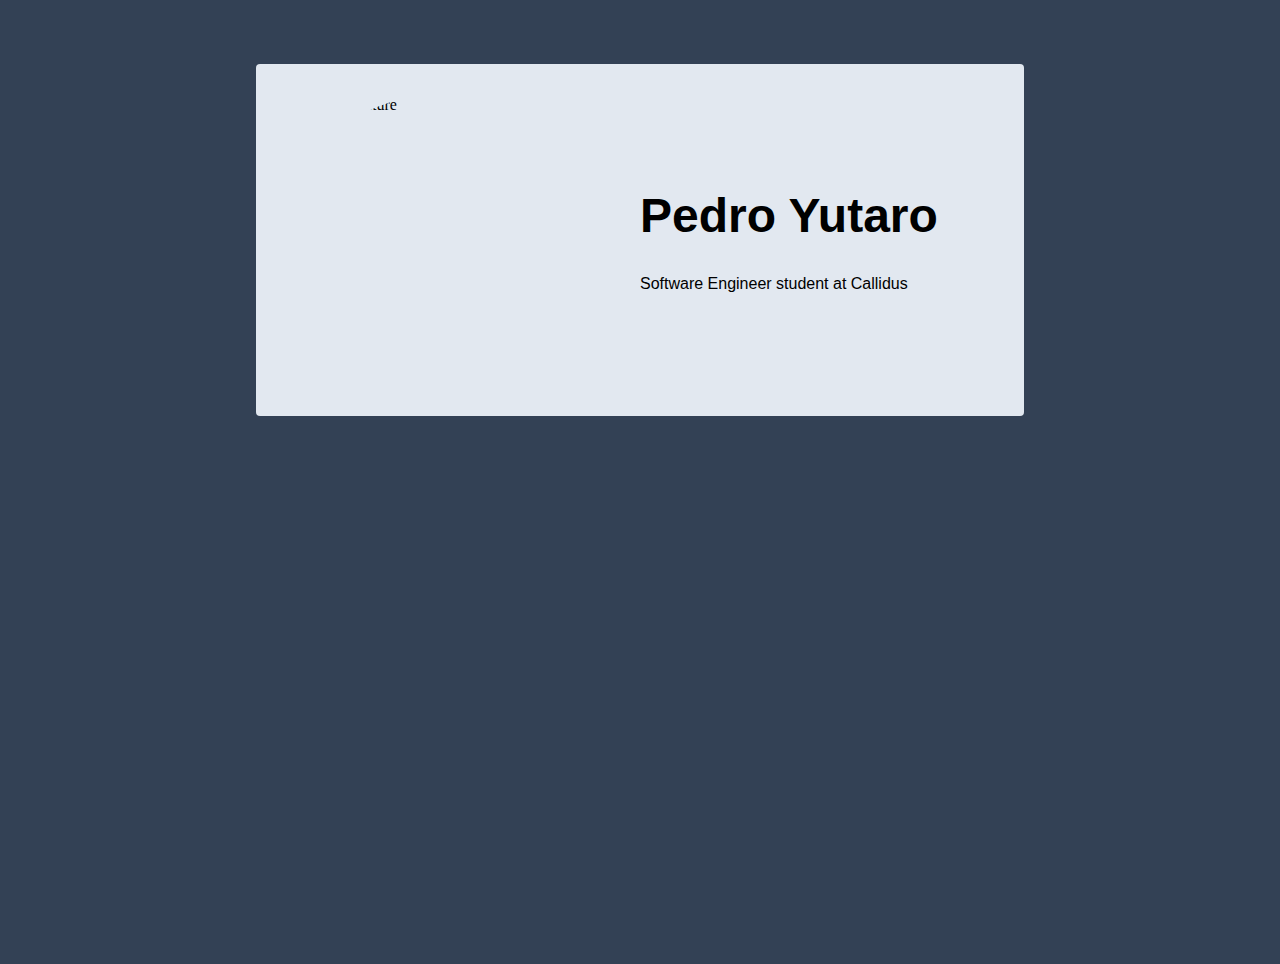
==== pages/about.html @ 2a0b2b98 "setted initial html and css (needs to finish aula01)" ====
<!DOCTYPE html>
<html lang="en">
<head>
  <meta charset="UTF-8">
  <meta name="viewport" content="width=device-width, initial-scale=1.0">
  <title>My Social Profile</title>
  <link rel="stylesheet" href="../style.css">
</head>
<body>
  <main>
    <!-- USER SECTION -->
      <section class="user-section">
        <img src="profile-pic.jpg" alt="Profile Picture">
        <div class="description">
          <h1>Pedro Yutaro</h1>
          <p>Software Engineer student at Callidus</p>
        </div>
      </section>
    <!-- PROFILE SECTION -->
    <!-- ABOUT SECTION -->
  </main>
</body>
<script src="../script.js"></script>
</html>
---- style.css ----
* {
  padding: 0;
  margin: 0;
  box-sizing: border-box;
}

body {
  height: 100vh;
  width: 100vw;
  background: rgb(51 65 85);
  overflow-x: hidden;
}

main {
  background: rgb(226 232 240);
  display: flex;
  border-radius: .25rem;
  flex-direction: column;
  justify-content: center;
  align-items: center;
  padding: 2rem;
  margin: 4rem 16rem;
}

hr.divider {
  opacity: 0.25;
  border-top: 2px dashed rgb(51 65 85);
  margin: 2rem 0rem;
  width: 100%;
}

section.user-section {
  width: 100%;
  display: flex;
  justify-content: left;
  gap: 4rem;
  align-items: center;
}

section.user-section div {
  display: flex;
  flex-direction: column;
  gap: 2rem;
  font-family: Arial, Helvetica, sans-serif;
}

section.user-section div h1 {
  font-size: 3rem;
  font-weight: 600;
}

section.user-section img {
  width: 18rem;
  height: 18rem;
  border-radius: 50%;
}

div #myDiv {
  background-color: #000;
}
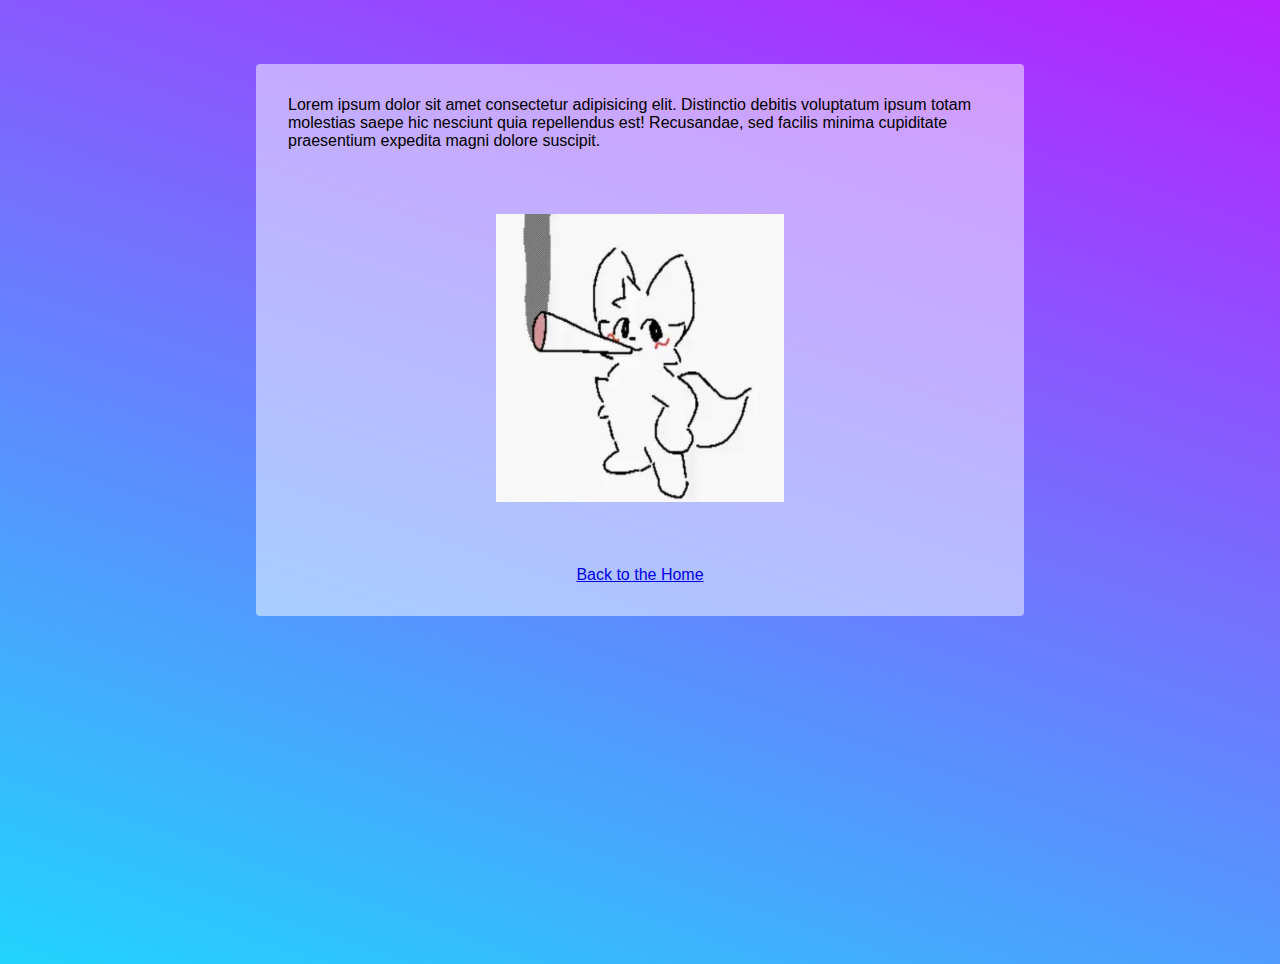
==== commit 08b67885: "improoved css and made initial about page (WIP)" ====
--- a/pages/about.html
+++ b/pages/about.html
@@ -8,16 +8,13 @@
 </head>
 <body>
   <main>
-    <!-- USER SECTION -->
-      <section class="user-section">
-        <img src="profile-pic.jpg" alt="Profile Picture">
-        <div class="description">
-          <h1>Pedro Yutaro</h1>
-          <p>Software Engineer student at Callidus</p>
+      <section class="about-section">
+        <div class="">
+          Lorem ipsum dolor sit amet consectetur adipisicing elit. Distinctio debitis voluptatum ipsum totam molestias saepe hic nesciunt quia repellendus est! Recusandae, sed facilis minima cupiditate praesentium expedita magni dolore suscipit.
         </div>
+        <img src="../images/image_for_portifolio.jpg" alt="">
+        <a href="../">Back to the Home</a>
       </section>
-    <!-- PROFILE SECTION -->
-    <!-- ABOUT SECTION -->
   </main>
 </body>
 <script src="../script.js"></script>
--- a/style.css
+++ b/style.css
@@ -1,18 +1,20 @@
 * {
   padding: 0;
   margin: 0;
+  list-style: none;
   box-sizing: border-box;
 }
 
 body {
   height: 100vh;
   width: 100vw;
-  background: rgb(51 65 85);
+  background-image: linear-gradient(19deg, #21D4FD 0%, #B721FF 100%);
   overflow-x: hidden;
+  font-family: Arial, Helvetica, sans-serif;
 }
 
 main {
-  background: rgb(226 232 240);
+  background-color: rgba(255, 255, 255, 0.5);
   display: flex;
   border-radius: .25rem;
   flex-direction: column;
@@ -34,6 +36,7 @@
   display: flex;
   justify-content: left;
   gap: 4rem;
+  font-size: 2rem;
   align-items: center;
 }
 
@@ -41,7 +44,6 @@
   display: flex;
   flex-direction: column;
   gap: 2rem;
-  font-family: Arial, Helvetica, sans-serif;
 }
 
 section.user-section div h1 {
@@ -55,6 +57,55 @@
   border-radius: 50%;
 }
 
-div #myDiv {
-  background-color: #000;
-}+section.profile-section {
+  display: flex;
+  flex-direction: column;
+  align-items: center;
+  gap: 2rem;
+  width: 100%;
+}
+
+section.profile-section ul.links-container {
+  width: 100%;
+  display: grid;
+  justify-content: space-between;
+  gap: 1rem;
+  grid-template-columns: repeat(2, 1fr);
+}
+
+section.profile-section ul.links-container li {
+  text-align: center;
+  padding: 1rem;
+  border: 1px solid black;
+  border-radius: 1rem;
+  margin-bottom: 1rem;
+  cursor: pointer;
+  transition: filter .2s ease-in-out;
+}
+
+section.profile-section ul.links-container li:hover {
+  color: red;
+}
+
+section.about-section {
+  display: flex;
+  flex-direction: column;
+  align-items: center;
+  gap: 4rem;
+  width: 100%;
+}
+
+section.about-section img {
+  width: 18rem;
+  height: 18rem;
+  animation: scaleAnimation 2s ease-in-out infinite;
+}
+
+@keyframes scaleAnimation {
+  0%, 100% {
+    transform: scaleX(1.25) scaleY(0.75);
+  }
+  50% {
+    transform: scaleX(0.75) scaleY(1.25);
+  }
+}
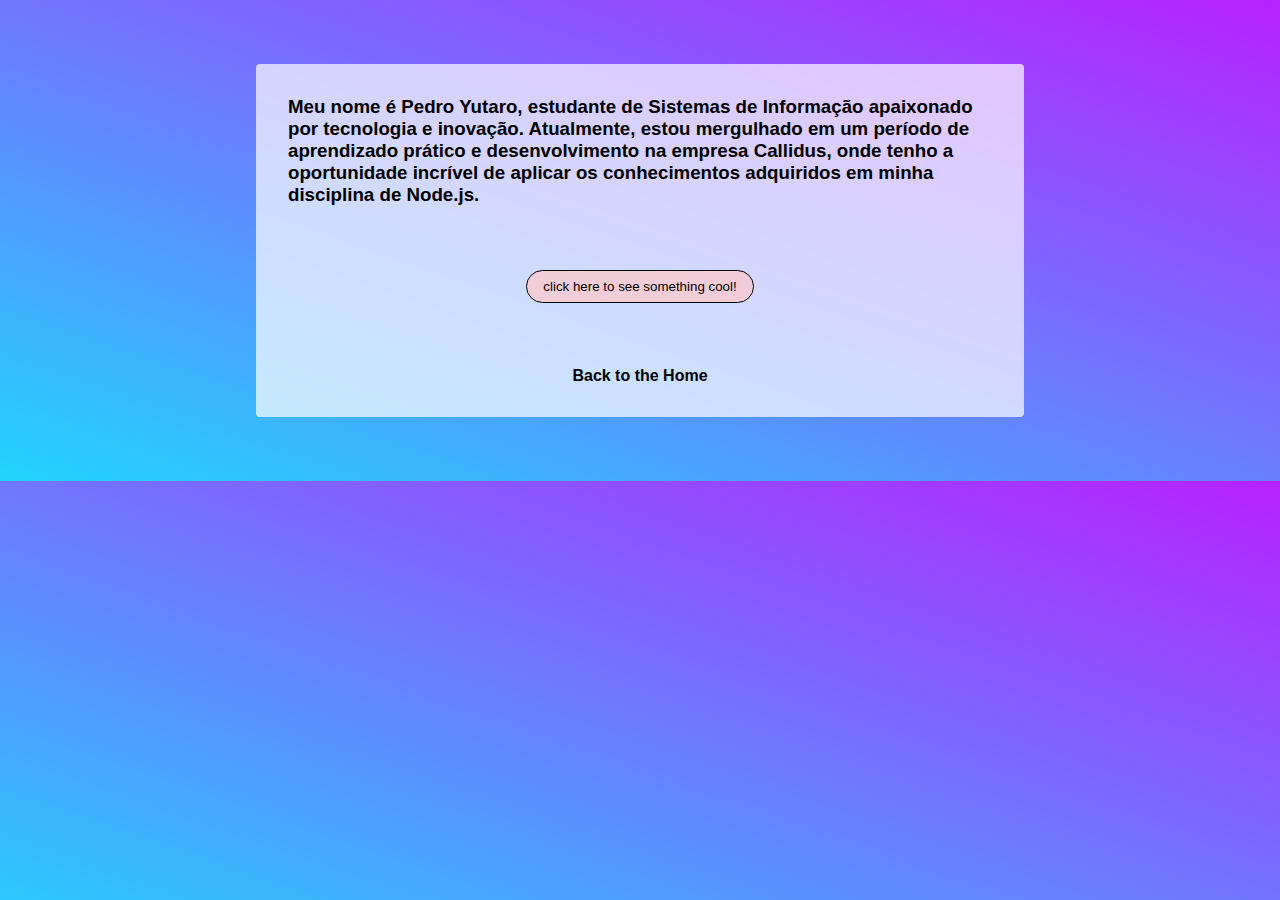
==== commit 88c4cd6d: "style: improoved main page; create: simple dom manipulation on about page" ====
--- a/pages/about.html
+++ b/pages/about.html
@@ -9,10 +9,14 @@
 <body>
   <main>
       <section class="about-section">
-        <div class="">
-          Lorem ipsum dolor sit amet consectetur adipisicing elit. Distinctio debitis voluptatum ipsum totam molestias saepe hic nesciunt quia repellendus est! Recusandae, sed facilis minima cupiditate praesentium expedita magni dolore suscipit.
+        <h3>
+          Meu nome é Pedro Yutaro, estudante de Sistemas de Informação apaixonado por tecnologia e inovação. Atualmente, estou mergulhado em um período de aprendizado prático e desenvolvimento na empresa Callidus, onde tenho a oportunidade incrível de aplicar os conhecimentos adquiridos em minha disciplina de Node.js.
+        </h3>
+        <div class="presentation">
+          <button id="presentation-button" onclick="setUser()">
+            click here to see something cool!
+          </button>
         </div>
-        <img src="../images/image_for_portifolio.jpg" alt="">
         <a href="../">Back to the Home</a>
       </section>
   </main>
--- a/style.css
+++ b/style.css
@@ -6,15 +6,15 @@
 }
 
 body {
-  height: 100vh;
-  width: 100vw;
+  height: 100%;
+  width: 100%;
   background-image: linear-gradient(19deg, #21D4FD 0%, #B721FF 100%);
   overflow-x: hidden;
   font-family: Arial, Helvetica, sans-serif;
 }
 
 main {
-  background-color: rgba(255, 255, 255, 0.5);
+  background-color: rgba(255, 255, 255, 0.7);
   display: flex;
   border-radius: .25rem;
   flex-direction: column;
@@ -22,6 +22,12 @@
   align-items: center;
   padding: 2rem;
   margin: 4rem 16rem;
+}
+
+a {
+  text-decoration: none;
+  color: black;
+  font-weight: bolder;
 }
 
 hr.divider {
@@ -55,6 +61,7 @@
   width: 18rem;
   height: 18rem;
   border-radius: 50%;
+  border: 2px solid black;
 }
 
 section.profile-section {
@@ -76,15 +83,32 @@
 section.profile-section ul.links-container li {
   text-align: center;
   padding: 1rem;
-  border: 1px solid black;
+  border: 2px solid rgba(200, 200, 200, 0.7);
   border-radius: 1rem;
   margin-bottom: 1rem;
   cursor: pointer;
-  transition: filter .2s ease-in-out;
+  transition: all .2s ease-in-out;
+  background-color: rgba(255, 255, 255, 0.7);
 }
 
 section.profile-section ul.links-container li:hover {
-  color: red;
+  background-color: rgba(200, 200, 200, 0.7);
+  border-color: rgba(255, 255, 255, 1);
+  >:first-child {
+    color: white;
+  }
+}
+
+a.next-page {
+  border: 2px solid rgba(68, 0, 97, 0.5);
+  padding: .5rem 2rem;
+  border-radius: 100px;
+  background-color: rgba(255, 100, 200, 0.9);
+  transition: all .2s ease-in-out;
+}
+
+a.next-page:hover {
+  filter: brightness(70%);
 }
 
 section.about-section {
@@ -98,8 +122,26 @@
 section.about-section img {
   width: 18rem;
   height: 18rem;
-  animation: scaleAnimation 2s ease-in-out infinite;
+  animation: scaleAnimation 1.5s ease-in-out infinite;
 }
+
+section.about-section button {
+  padding: .5rem 1rem;
+  border: 1px solid black;
+  border-radius: 100px;
+  background-color: rgba(255, 200, 200, 0.7);
+  transition: all .2s ease-in-out;
+  cursor: pointer;
+}
+
+section.about-section div.presentation {
+  display: flex;
+  flex-direction: column;
+  gap: 3rem;
+  align-items: center;
+  justify-content: center;
+}
+
 
 @keyframes scaleAnimation {
   0%, 100% {
@@ -108,4 +150,4 @@
   50% {
     transform: scaleX(0.75) scaleY(1.25);
   }
-}
+}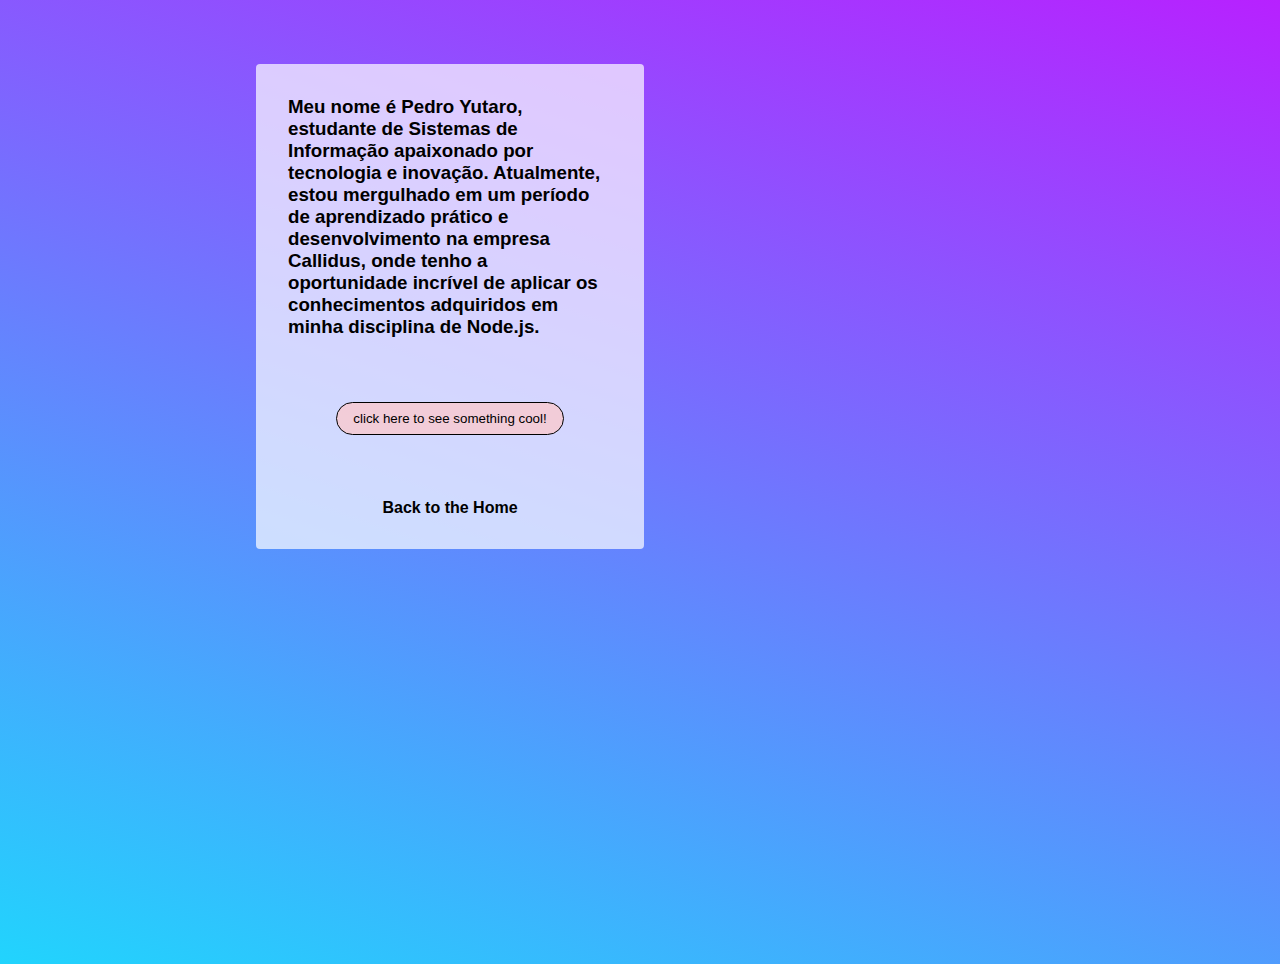
==== commit 84e80e8a: "fixed input windows variables type" ====
--- a/pages/about.html
+++ b/pages/about.html
@@ -6,7 +6,7 @@
   <title>My Social Profile</title>
   <link rel="stylesheet" href="../style.css">
 </head>
-<body>
+<body id="body-about">
   <main>
       <section class="about-section">
         <h3>
--- a/style.css
+++ b/style.css
@@ -8,6 +8,14 @@
 body {
   height: 100%;
   width: 100%;
+  background-image: linear-gradient(19deg, #21D4FD 0%, #B721FF 100%);
+  overflow-x: hidden;
+  font-family: Arial, Helvetica, sans-serif;
+}
+
+body#body-about {
+  height: 100vh;
+  width: 100vh;
   background-image: linear-gradient(19deg, #21D4FD 0%, #B721FF 100%);
   overflow-x: hidden;
   font-family: Arial, Helvetica, sans-serif;
@@ -142,7 +150,6 @@
   justify-content: center;
 }
 
-
 @keyframes scaleAnimation {
   0%, 100% {
     transform: scaleX(1.25) scaleY(0.75);
@@ -150,4 +157,4 @@
   50% {
     transform: scaleX(0.75) scaleY(1.25);
   }
-}+}
